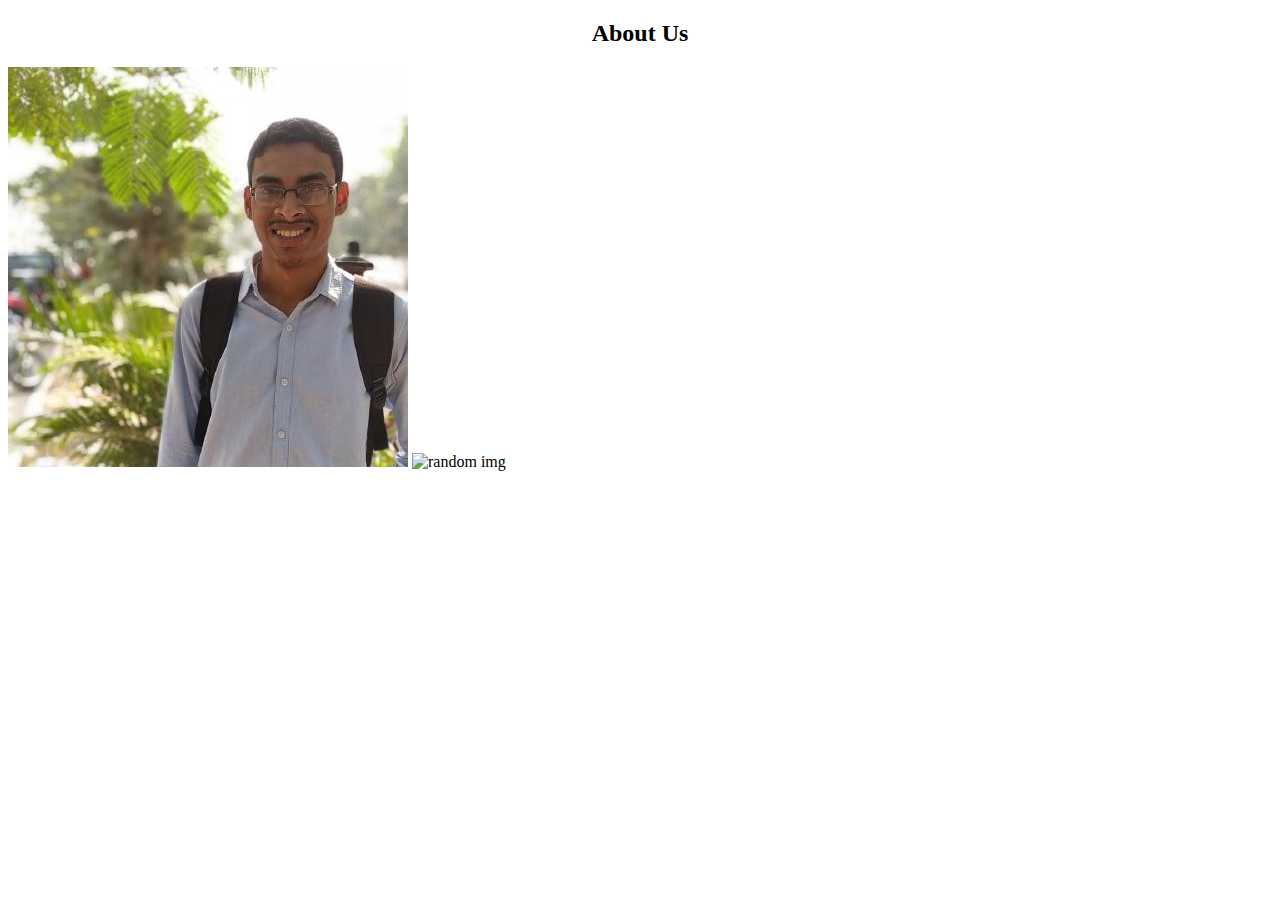
==== about.html @ d805a63c "update 15 Jan 2021" ====
<!DOCTYPE html>
<html lang="en">
<head>
    <meta charset="UTF-8">
    <meta name="viewport" content="width=device-width, initial-scale=1.0">
    <title>Document</title>
</head>
<body>
    <h2 style="text-align: center;">About Us</h2>

    <img src="images\pp.jpeg" alt="slow connection....">

    <img src="https://i.pinimg.com/736x/27/d7/2f/27d72fbb0bf4c6d8a35fdd17d053f31f.jpg" alt="random img">
</body>
</html>
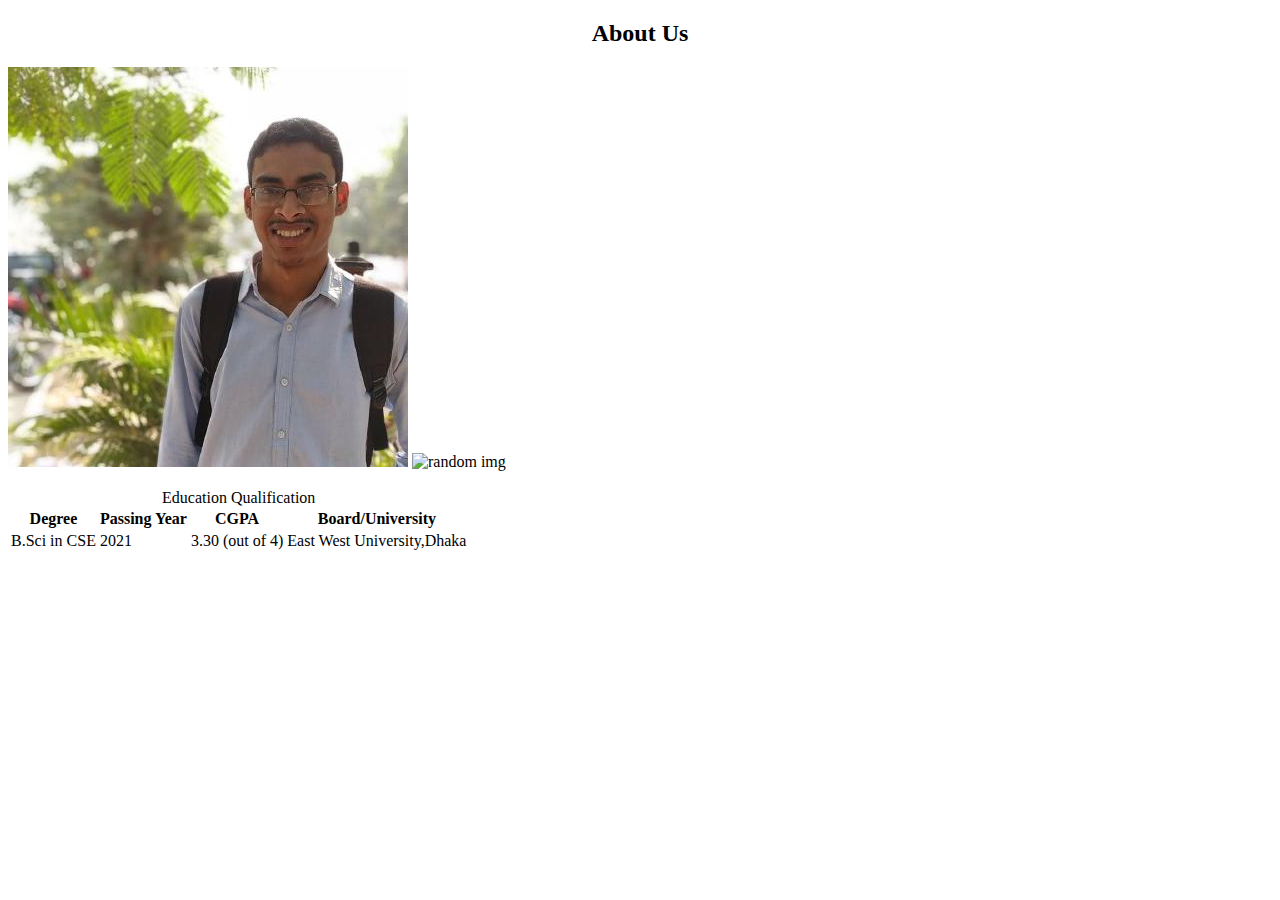
==== commit 29944714: "update 16 Jan 2021" ====
--- a/about.html
+++ b/about.html
@@ -10,6 +10,26 @@
 
     <img src="images\pp.jpeg" alt="slow connection....">
 
-    <img src="https://i.pinimg.com/736x/27/d7/2f/27d72fbb0bf4c6d8a35fdd17d053f31f.jpg" alt="random img">
+    <img src="https://i.pinimg.com/736x/27/d7/2f/27d72fbb0bf4c6d8a35fdd17d053f31f.jpg" alt="random img"> 
+    <br>
+    <br>
+
+    <table>
+        <caption>Education Qualification</caption>
+        <tr>
+            <th>Degree</th>
+            <th>Passing Year</th>
+            <th>CGPA</th>
+            <th>Board/University</th>
+        </tr>
+
+        <tr>
+            <td>B.Sci in CSE</td>
+            <td>2021</td>
+            <td>3.30 (out of 4)</td>
+            <td>East West University,Dhaka</td>
+        </tr>
+
+    </table>
 </body>
 </html>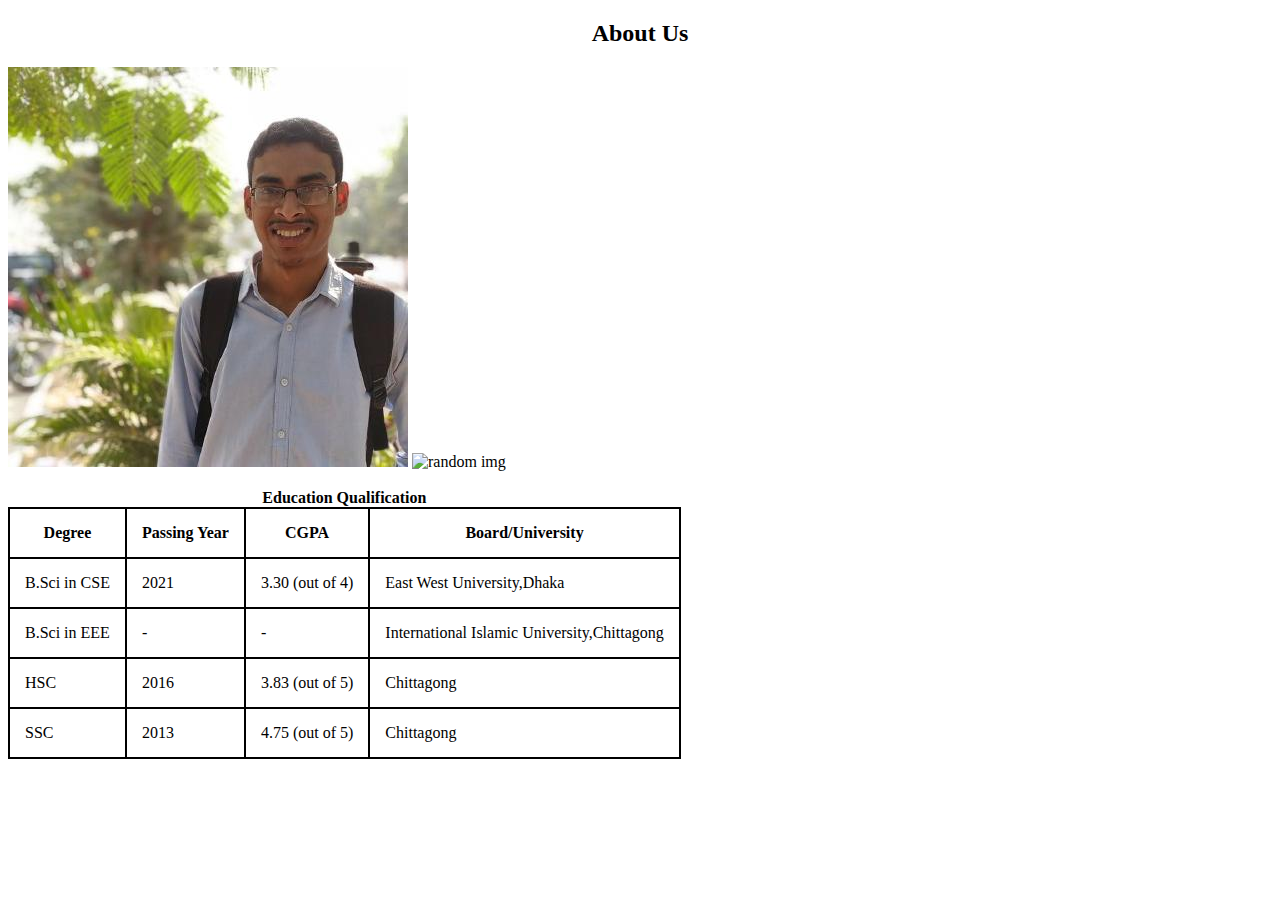
==== commit baee84e9: "update 16 Jan 2021" ====
--- a/about.html
+++ b/about.html
@@ -3,7 +3,8 @@
 <head>
     <meta charset="UTF-8">
     <meta name="viewport" content="width=device-width, initial-scale=1.0">
-    <title>Document</title>
+    <title>About me</title>
+    <link rel="stylesheet" href="style.css">
 </head>
 <body>
     <h2 style="text-align: center;">About Us</h2>
@@ -15,7 +16,7 @@
     <br>
 
     <table>
-        <caption>Education Qualification</caption>
+        <caption><b>Education Qualification</b></caption>
         <tr>
             <th>Degree</th>
             <th>Passing Year</th>
@@ -30,6 +31,27 @@
             <td>East West University,Dhaka</td>
         </tr>
 
+        <tr>
+            <td>B.Sci in EEE</td>
+            <td>-</td>
+            <td>-</td>
+            <td>International Islamic University,Chittagong</td>
+        </tr>
+
+        <tr>
+            <td>HSC</td>
+            <td>2016</td>
+            <td>3.83 (out of 5)</td>
+            <td>Chittagong</td>
+        </tr>
+
+        <tr>
+            <td>SSC</td>
+            <td>2013</td>
+            <td>4.75 (out of 5)</td>
+            <td>Chittagong</td>
+        </tr>
+
     </table>
 </body>
 </html>--- a/style.css
+++ b/style.css
@@ -0,0 +1,10 @@
+p{
+    color: aqua;
+    background-color: brown;
+}
+
+table,th,td{
+    border: 2px solid black;
+    border-collapse: collapse;
+    padding: 15px;
+}